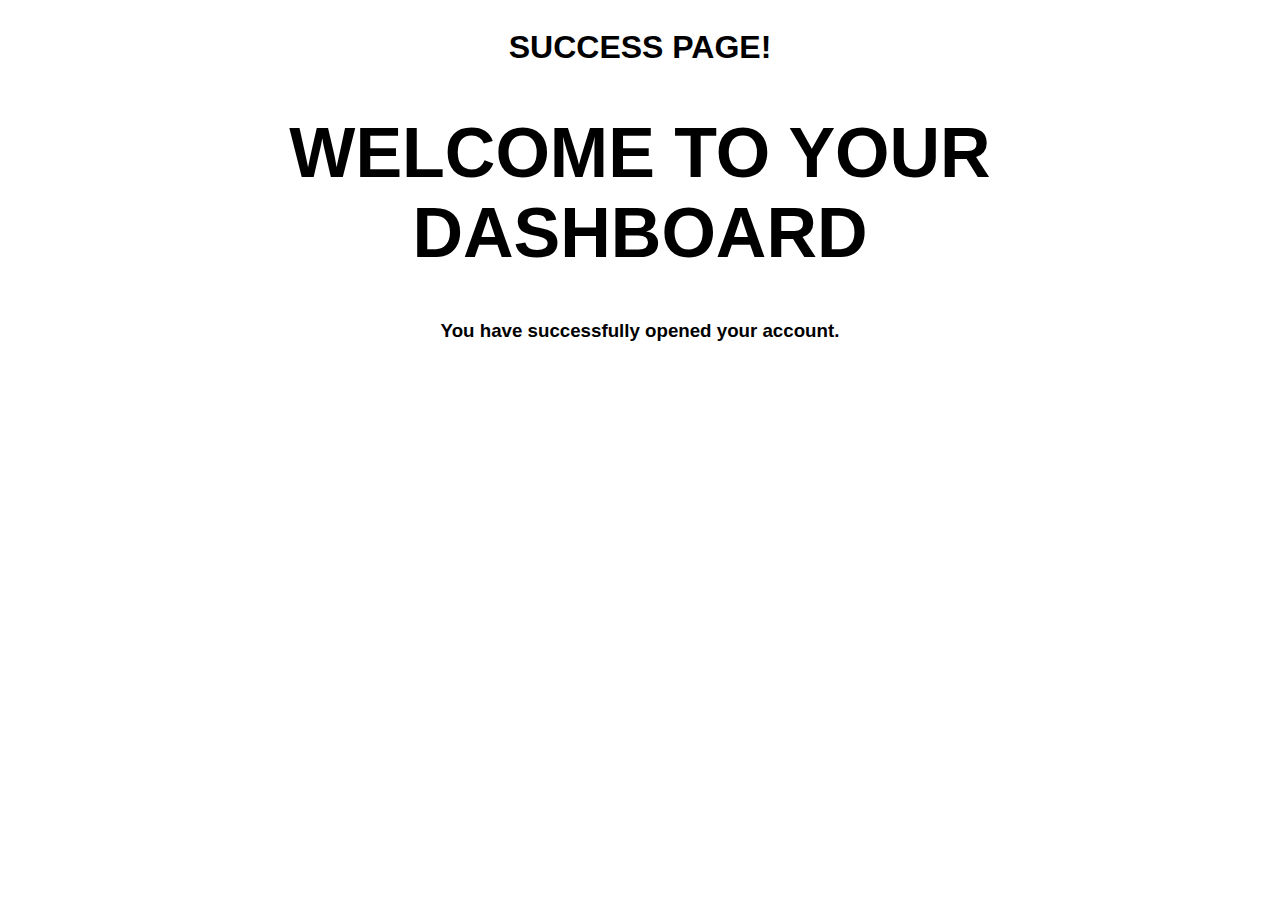
==== success.html @ b76e2b3e "first commit" ====
<!DOCTYPE html>
<html lang="en">
<head>
    <meta charset="UTF-8">
    <meta http-equiv="X-UA-Compatible" content="IE=edge">
    <meta name="viewport" content="width=device-width, initial-scale=1.0">
    <title>Success Page</title>
    <link rel="stylesheet" href="style.css">
</head>
<body>
    <section class="success">
        <h1>SUCCESS PAGE!</h1>
        <h1 style="font-size:70px ;">WELCOME TO YOUR DASHBOARD</h1>
        <h3>You have successfully opened your account.</h3>
    </section>
</body>
</html>
---- style.css ----
body {
  font-family: Arial, Helvetica, sans-serif;
  background-color: rgb(255, 255, 255);
  display: flex;
  flex-direction: column;
  align-items: center;
  justify-content: center;
  margin-left: 10%;
  margin-right: 10%;
}
* {
  box-sizing: border-box;
}
.container {
  padding: 16px;
  background-color: white;
  width: 100%;
}
input[type=text], input[type=password], input[type=date], select,input[type=email], input[type=number] {
  width: 100%;
  padding: 15px;
  margin: 5px 0 22px 0;
  display: inline-block;
  border: none;
  background: #f1f1f1;
}
input[type=text]:focus, input[type=password]:focus {
  background-color: #ddd;
  outline: none;
}
hr {
  border: 1px solid #f1f1f1;
  margin-bottom: 25px;
}
.registerbtn {
  background-color: #04AA6D;
  color: white;
  padding: 16px 20px;
  margin: 8px 0;
  border: none;
  cursor: pointer;
  width: 100px;
  opacity: 0.9;
  text-align: center;
  justify-content: center;
  align-items: center;
}
.registerbtn:hover {
  opacity: 1;
}
a {
  color: dodgerblue;
}
.signin {
  background-color: #f1f1f1;
  width: 100%;
  text-align: center;
}
.success{
    text-align: center;
}
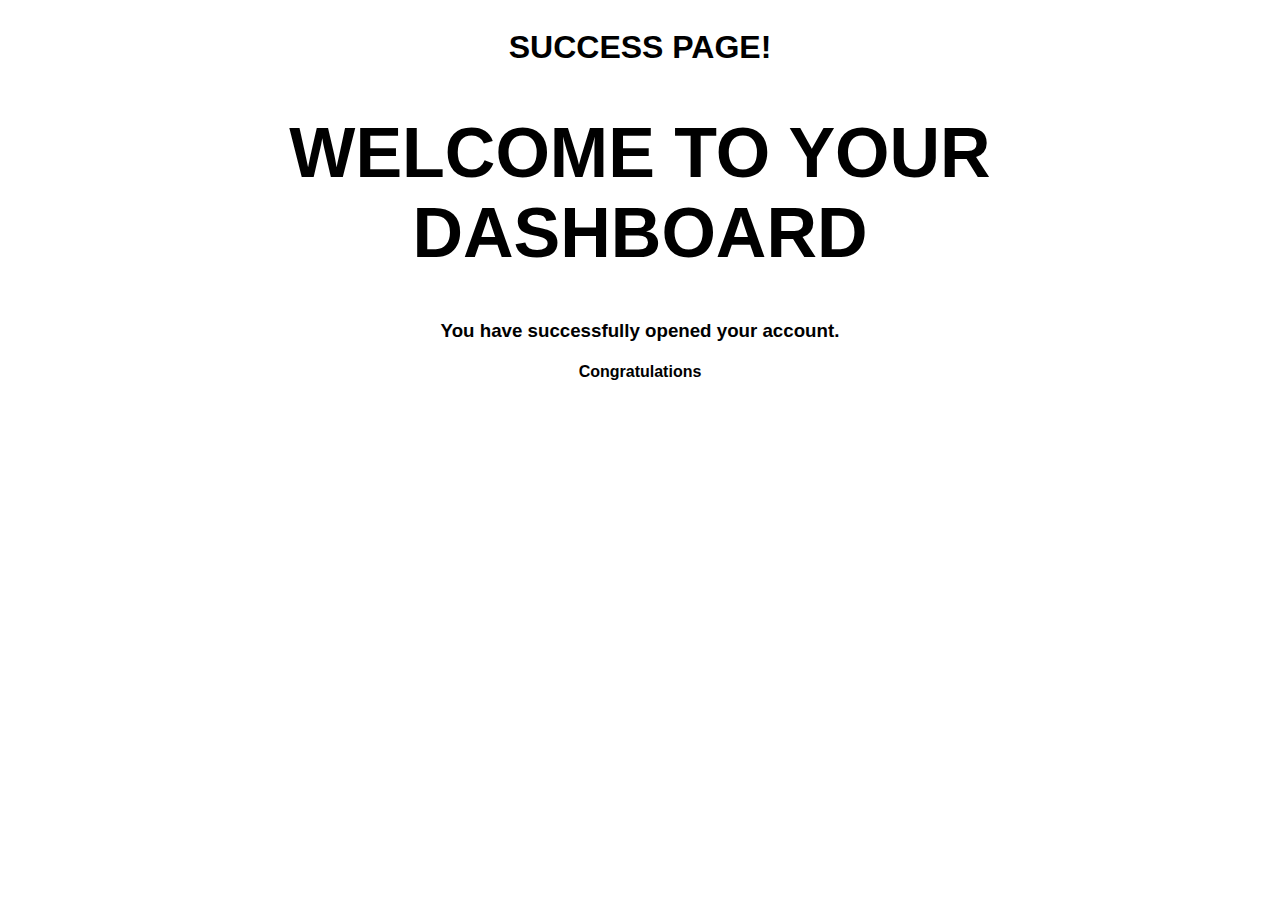
==== commit 900451b0: "Adding more text "congratulations"" ====
--- a/success.html
+++ b/success.html
@@ -12,6 +12,7 @@
         <h1>SUCCESS PAGE!</h1>
         <h1 style="font-size:70px ;">WELCOME TO YOUR DASHBOARD</h1>
         <h3>You have successfully opened your account.</h3>
+        <h4>Congratulations</h4>
     </section>
 </body>
 </html>